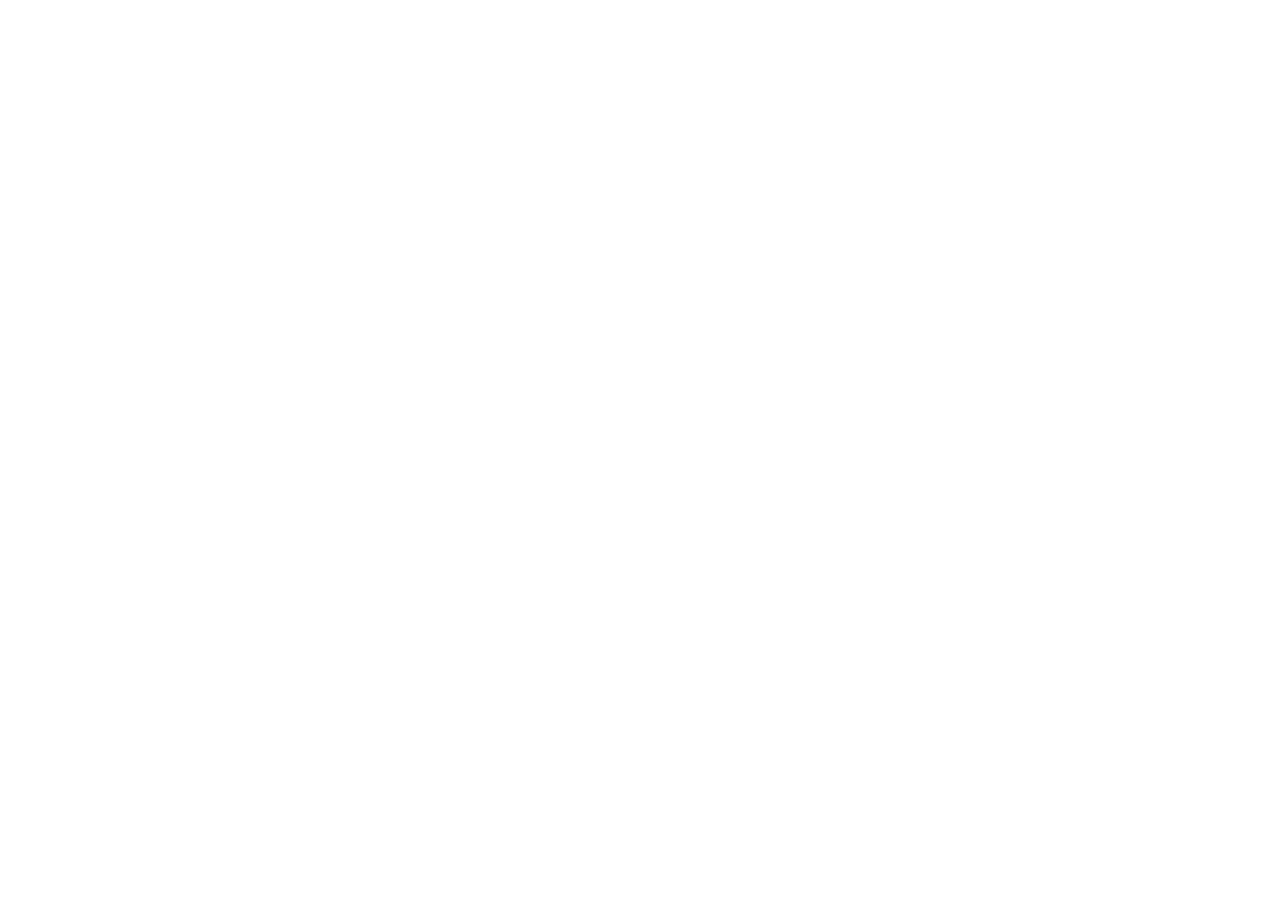
==== middle_test/sub_1.html @ 3ff90efa "." ====
<!DOCTYPE html>
<html lang="kr">
<head>
      <meta charset="UTF-8" />
      <title></title>
      <meta name="author" content="21961069 이다영" />
      <link rel="stylesheet" type="text/css" href="css2/style.css" />
</head>
<body>
</body>
</html>
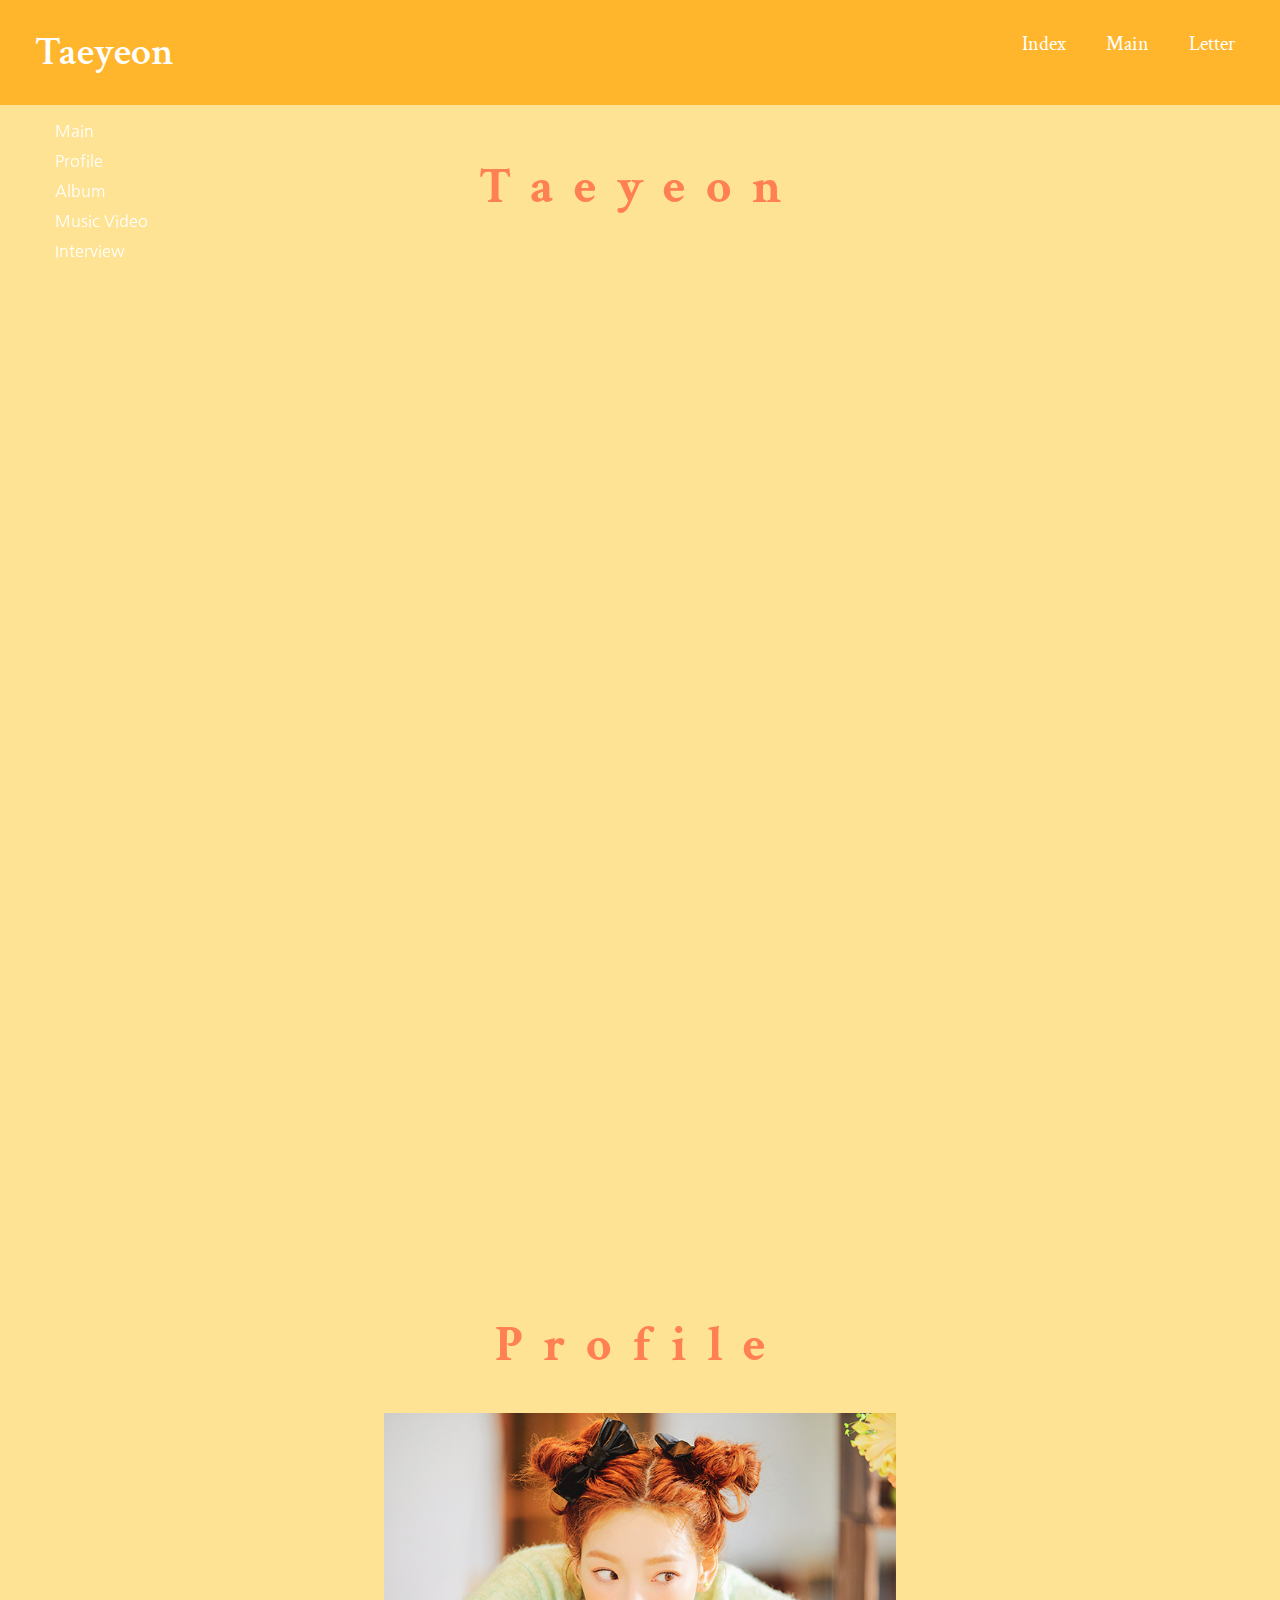
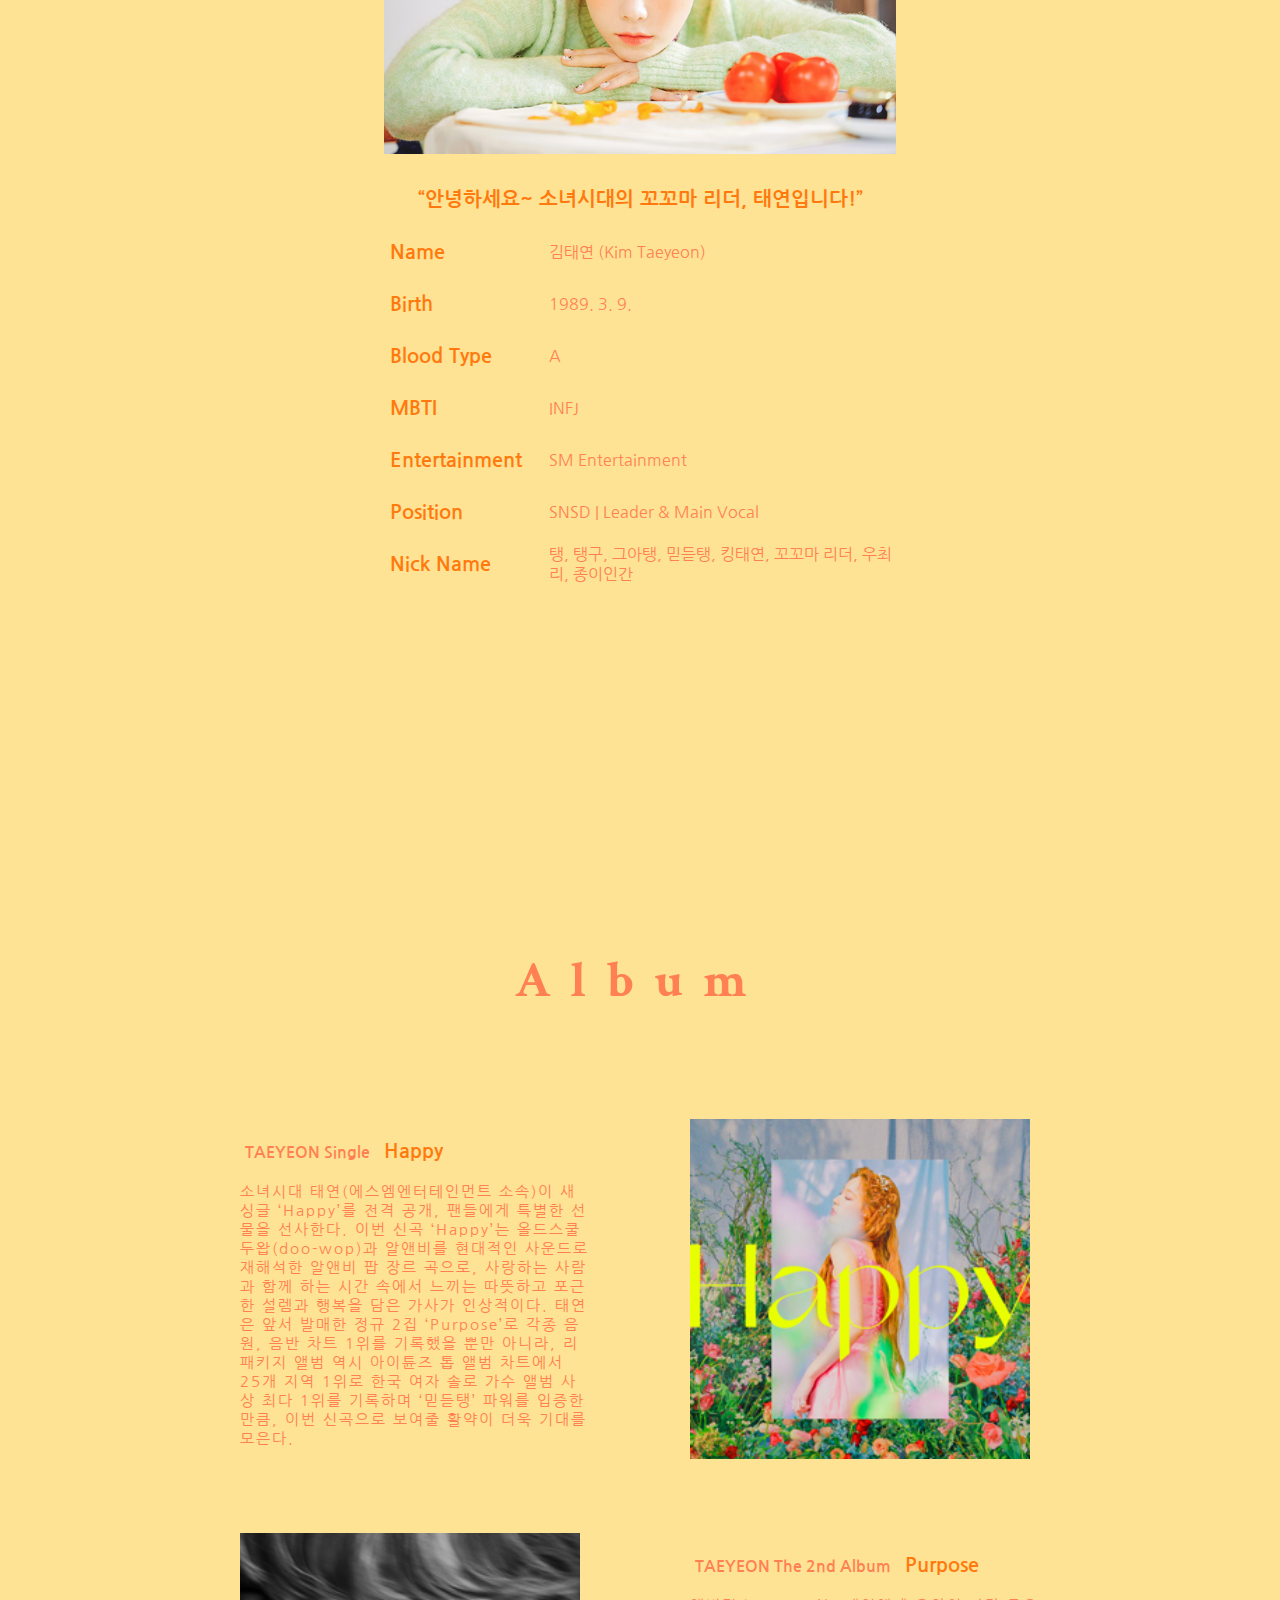
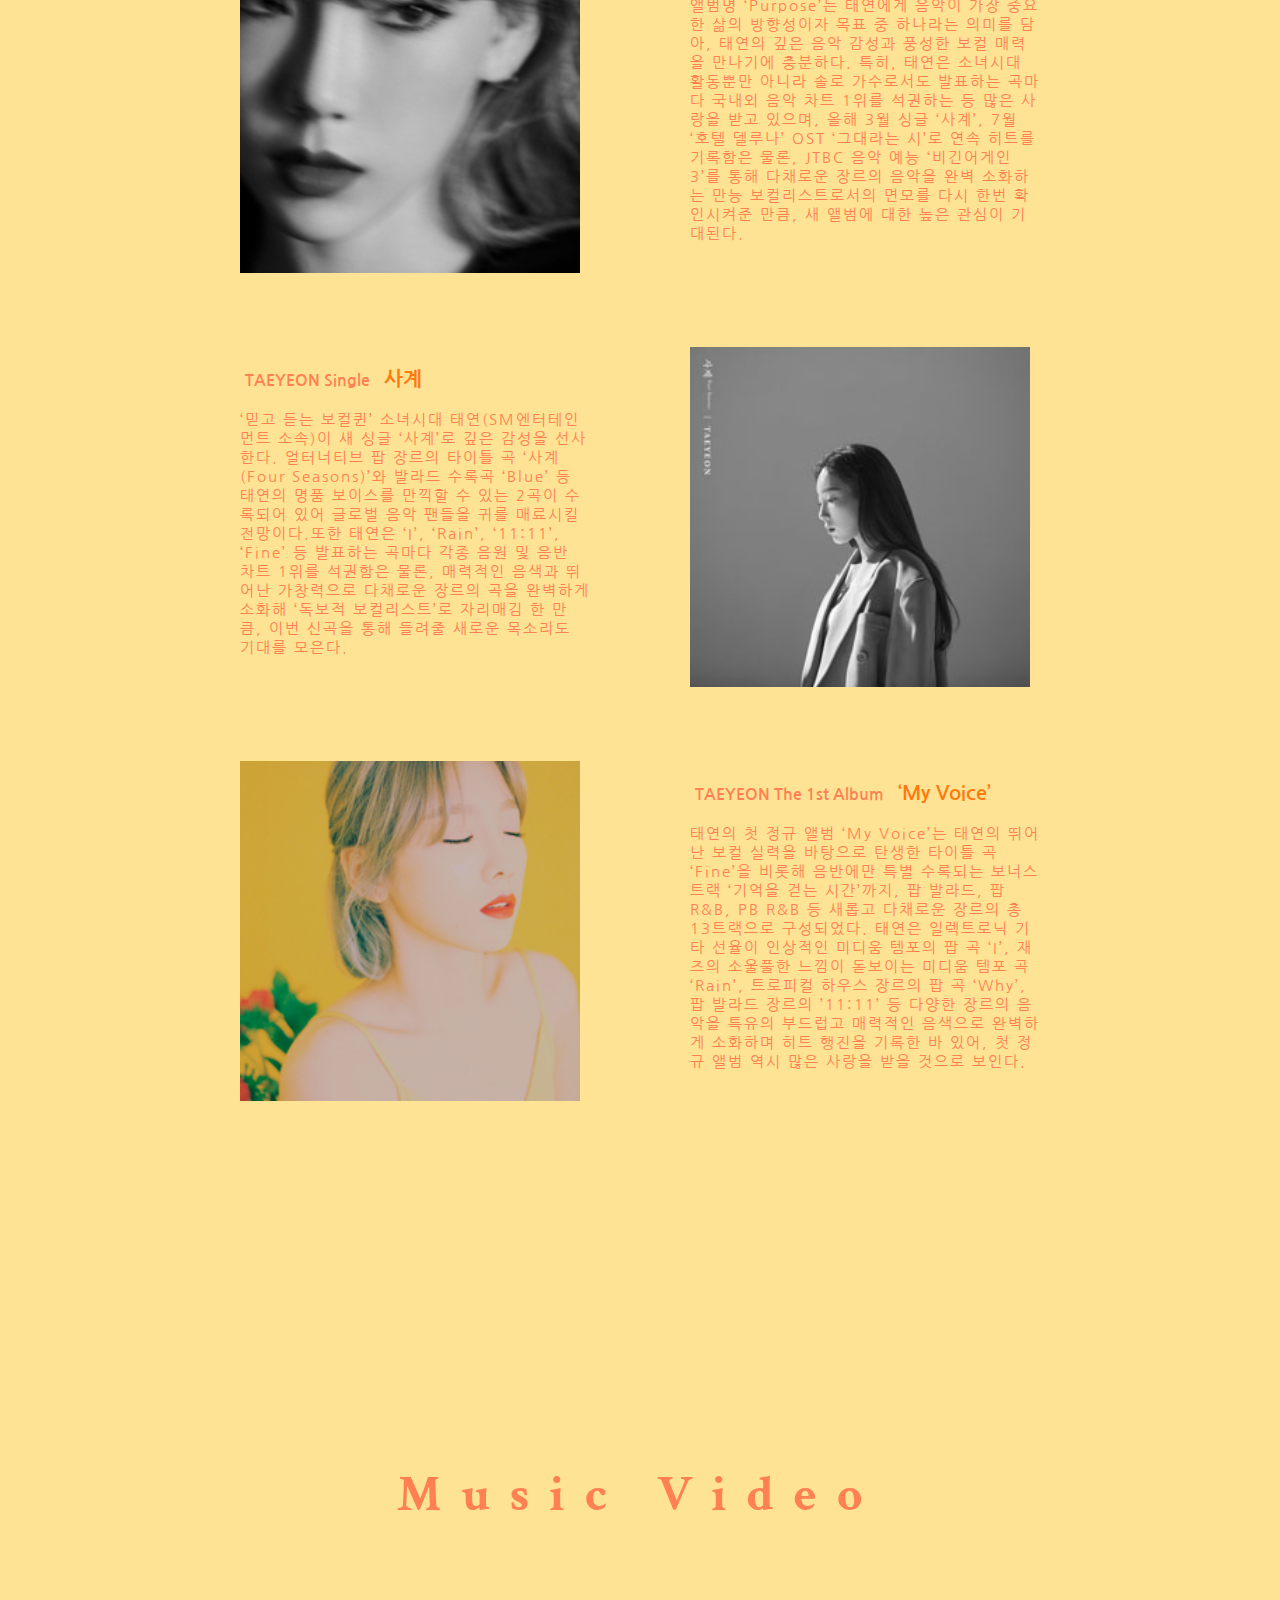
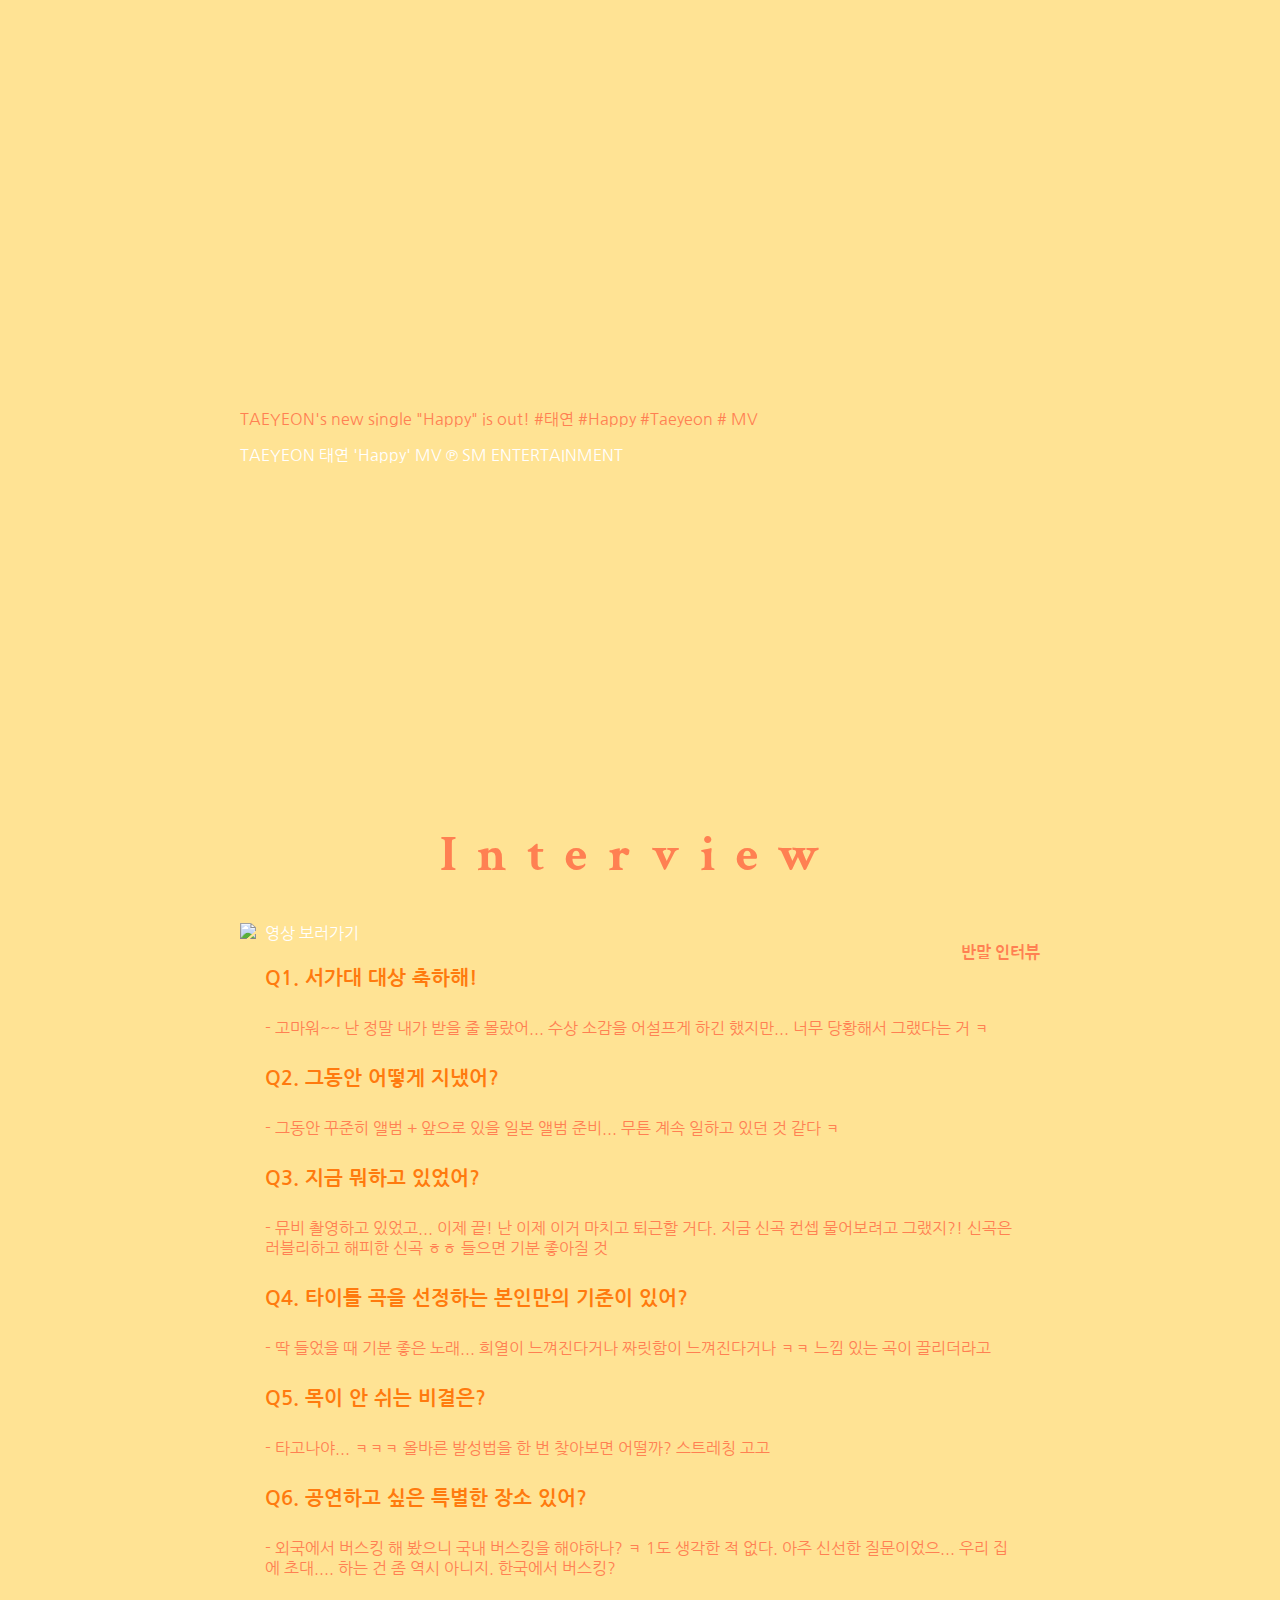
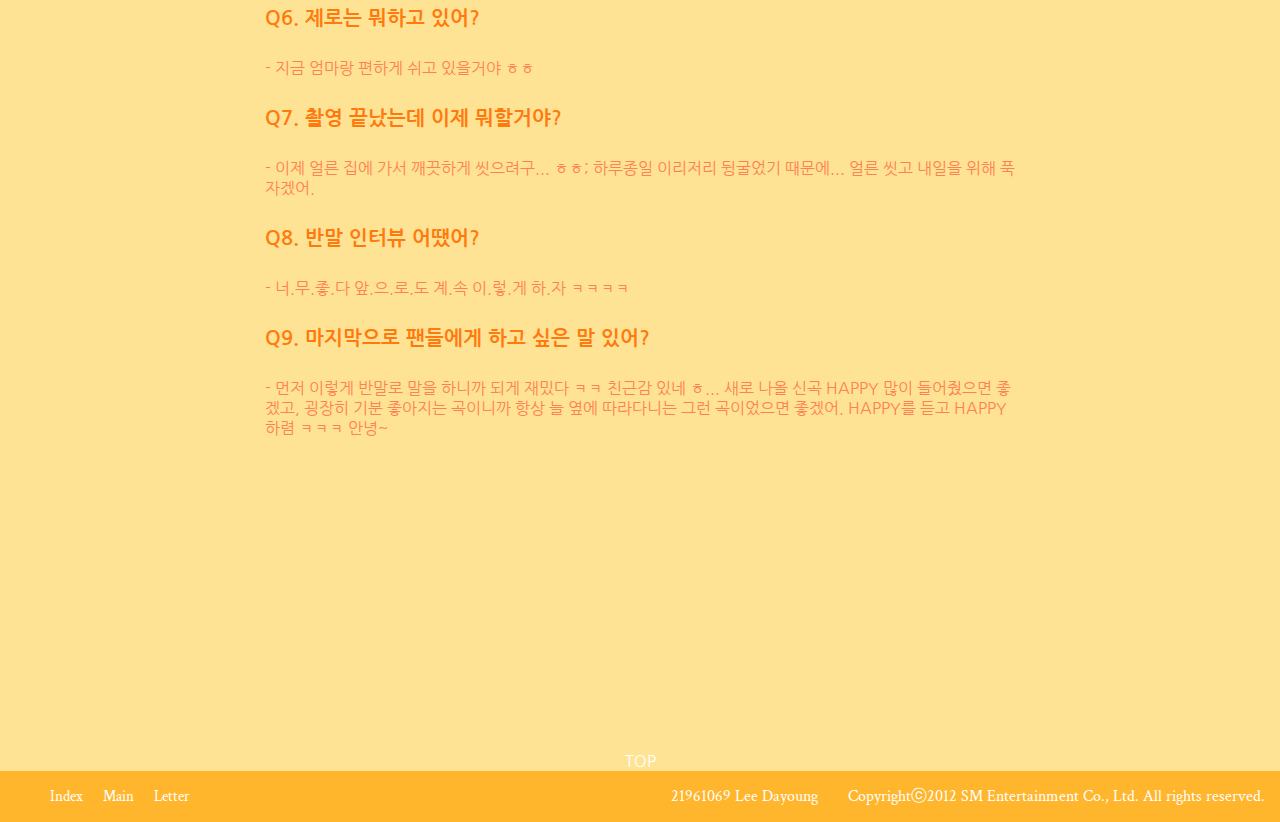
==== commit 56adc3ac: "0521" ====
--- a/middle_test/sub_1.html
+++ b/middle_test/sub_1.html
@@ -2,10 +2,193 @@
 <html lang="kr">
 <head>
       <meta charset="UTF-8" />
-      <title></title>
+      <title>Taeyeon Website - Main</title>
       <meta name="author" content="21961069 이다영" />
-      <link rel="stylesheet" type="text/css" href="css2/style.css" />
+      <link rel="stylesheet" type="text/css" href="css/style2.css" />
 </head>
 <body>
+      <div id="wrap">
+            <header id="header">
+                  <h1 class="float_left">
+                        <span class="title1">Taeyeon</span>
+                  </h1>
+                  <nav class="float_right">
+                        <ul>
+                              <li><a href="index.html">Index</a></li>
+                              <li><a href="sub_1.html">Main</a></li>
+                              <li><a href="sub_2.html">Letter</a></li>
+                              <div class="clear"></div>
+                        </ul>
+                  </nav>
+                  <div class="clear"></div>
+            </header>
+            <div id="main">
+                  <nav class="scrollbar">
+                        <ul>
+                              <li><a href="#header">Main</a></li>
+                              <li><a href="#Profile">Profile</a></li>
+                              <li><a href="#Album">Album</a></li>
+                              <li><a href="#Music_Video">Music Video</a></li>
+                              <li><a href="#Interview">Interview</a></li>
+                        </ul>
+                  </nav>
+                  <h2 class="title3">Taeyeon</h2>
+                  <video id="vid" playsinline autoplay loop muted>
+                        <source src="img/video.mp4" type="video/mp4"/>
+                  </video>
+                  <hr/>
+                  <div id="Profile">
+                        <h3 class="title3">Profile</h3>
+                        <img src="img/o_1e2n6mp6qv0t10np6n490g7kik.jpg"/>
+                        <div class="text1">
+                              <br />
+                              <div class="text3">
+                                    <span class="boldtext">“안녕하세요~ 소녀시대의 꼬꼬마 리더, 태연입니다!”</span>
+                              </div>
+                              <table>
+                                    <tbody>
+                                          <tr>
+                                                <td><span class="boldtext">Name</span></td>
+                                                <td>김태연 (Kim Taeyeon)</td>
+                                          </tr>
+                                          <tr>
+                                                <td><span class="boldtext">Birth</span></td>
+                                                <td>1989. 3. 9.</td>
+                                          </tr>
+                                          <tr>
+                                                <td><span class="boldtext">Blood Type</span></td>
+                                                <td>A</td>
+                                          </tr>
+                                          <tr>
+                                                <td><span class="boldtext">MBTI</span></td>
+                                                <td>INFJ</td>
+                                          </tr>
+                                          <tr>
+                                                <td><span class="boldtext">Entertainment</span></td>
+                                                <td>SM Entertainment</td>
+                                          </tr>
+                                          <tr>
+                                                <td><span class="boldtext">Position</span></td>
+                                                <td>SNSD | Leader & Main Vocal</td>
+                                          </tr>
+                                          <tr>
+                                                <td><span class="boldtext">Nick Name</span></td>
+                                                <td>탱, 탱구, 그아탱, 믿듣탱, 킹태연, 꼬꼬마 리더, 우최리, 종이인간</td>
+                                          </tr>
+                                    </tbody>
+                                </table>
+                        </div>
+                  </div>
+
+                  <hr />
+
+                  <div id="Album">
+                        <h3 class="title3">Album</h3>
+                        <div class="album">
+                              <a href="http://taeyeon.smtown.com/Discography" target="_blank">
+                                    <img class="img_right" src="img/11523.jpg"/>
+                              </a>
+                              <div class="float_left">
+                                    <h4><span>TAEYEON Single </span><span class="boldtext">Happy</span></h4>
+                                    <p class="text2">
+                                          소녀시대 태연(에스엠엔터테인먼트 소속)이 새 싱글 ‘Happy’를 전격 공개, 팬들에게 특별한 선물을 선사한다. 이번 신곡 ‘Happy’는 올드스쿨 두왑(doo-wop)과 알앤비를 현대적인 사운드로 재해석한 알앤비 팝 장르 곡으로, 사랑하는 사람과 함께 하는 시간 속에서 느끼는 따뜻하고 포근한 설렘과 행복을 담은 가사가 인상적이다. 태연은 앞서 발매한 정규 2집 ‘Purpose’로 각종 음원, 음반 차트 1위를 기록했을 뿐만 아니라, 리패키지 앨범 역시 아이튠즈 톱 앨범 차트에서 25개 지역 1위로 한국 여자 솔로 가수 앨범 사상 최다 1위를 기록하며 ‘믿듣탱’ 파워를 입증한 만큼, 이번 신곡으로 보여줄 활약이 더욱 기대를 모은다.
+                                    </p>
+                              </div>
+                        </div>
+                        <div class="album">
+                              <a href="http://taeyeon.smtown.com/Discography" target="_blank">
+                                    <img class="img_left" src="img/11497.jpg"/>
+                              </a>
+                              <div class="float_right">
+                                    <h4><span>TAEYEON The 2nd Album </span><span class="boldtext">Purpose</span></h4>
+                                    <p class="text2">
+                                          앨범명 ‘Purpose’는 태연에게 음악이 가장 중요한 삶의 방향성이자 목표 중 하나라는 의미를 담아, 태연의 깊은 음악 감성과 풍성한 보컬 매력을 만나기에 충분하다. 특히, 태연은 소녀시대 활동뿐만 아니라 솔로 가수로서도 발표하는 곡마다 국내외 음악 차트 1위를 석권하는 등 많은 사랑을 받고 있으며, 올해 3월 싱글 ‘사계’, 7월 ‘호텔 델루나’ OST ‘그대라는 시’로 연속 히트를 기록함은 물론, JTBC 음악 예능 ‘비긴어게인3’를 통해 다채로운 장르의 음악을 완벽 소화하는 만능 보컬리스트로서의 면모를 다시 한번 확인시켜준 만큼, 새 앨범에 대한 높은 관심이 기대된다.
+                                    </p>
+                              </div>
+                        </div>
+                        <div class="album">
+                              <a href="http://taeyeon.smtown.com/Discography" target="_blank">
+                                    <img class="img_right" src="img/11465.jpg"/>
+                              </a>
+                              <div class="float_left">
+                                    <h4><span>TAEYEON Single </span><span class="boldtext">사계</span></h4>
+                                    <p class="text2">
+                                          ‘믿고 듣는 보컬퀸’ 소녀시대 태연(SM엔터테인먼트 소속)이 새 싱글 ‘사계’로 깊은 감성을 선사한다. 얼터너티브 팝 장르의 타이틀 곡 ‘사계 (Four Seasons)’와 발라드 수록곡 ‘Blue’ 등 태연의 명품 보이스를 만끽할 수 있는 2곡이 수록되어 있어 글로벌 음악 팬들을 귀를 매료시킬 전망이다.또한 태연은 ‘I’, ‘Rain’, ‘11:11’, ‘Fine’ 등 발표하는 곡마다 각종 음원 및 음반 차트 1위를 석권함은 물론, 매력적인 음색과 뛰어난 가창력으로 다채로운 장르의 곡을 완벽하게 소화해 ‘독보적 보컬리스트’로 자리매김 한 만큼, 이번 신곡을 통해 들려줄 새로운 목소리도 기대를 모은다.
+                                    </p>
+                              </div>
+                        </div>
+                        <div class="album">
+                              <a href="http://taeyeon.smtown.com/Discography" target="_blank">
+                                    <img class="img_left" src="img/11322.jpg"/>
+                              </a>
+                              <div class="float_right">
+                                    <h4><span>TAEYEON The 1st Album </span><span class="boldtext">‘My Voice’</span></h4>
+                                    <p class="text2">
+                                          태연의 첫 정규 앨범 ‘My Voice’는 태연의 뛰어난 보컬 실력을 바탕으로 탄생한 타이틀 곡 ‘Fine’을 비롯해 음반에만 특별 수록되는 보너스 트랙 ‘기억을 걷는 시간’까지, 팝 발라드, 팝 R&B, PB R&B 등 새롭고 다채로운 장르의 총 13트랙으로 구성되었다. 태연은 일렉트로닉 기타 선율이 인상적인 미디움 템포의 팝 곡 ‘I’, 재즈의 소울풀한 느낌이 돋보이는 미디움 템포 곡 ‘Rain’, 트로피컬 하우스 장르의 팝 곡 ‘Why’, 팝 발라드 장르의 ’11:11’ 등 다양한 장르의 음악을 특유의 부드럽고 매력적인 음색으로 완벽하게 소화하며 히트 행진을 기록한 바 있어, 첫 정규 앨범 역시 많은 사랑을 받을 것으로 보인다.
+                                    </p>
+                              </div>
+                        </div>
+                  </div>
+                  
+                  <hr/>
+
+                  <div id="Music_Video">
+                        <h3 class="title3">Music Video</h3>
+                        <iframe src="https://www.youtube-nocookie.com/embed/Raj-AuQgCTg" frameborder="0" allow="accelerometer; autoplay; encrypted-media; gyroscope; picture-in-picture" allowfullscreen></iframe>
+                        <p>TAEYEON's new single "Happy" is out! #태연 #Happy #Taeyeon # MV</p>
+                        <a href="https://www.youtube.com/watch?v=Raj-AuQgCTg" target="_blank">TAEYEON 태연 'Happy' MV ℗ SM ENTERTAINMENT</a>
+                  </div>
+
+                  <hr />
+                  <div id="Interview">
+                        <h3 class="title3">Interview</h3>
+                        <img src="img/1588598327419.gif"/>
+                        <h4 class="float_right"> 반말 인터뷰 </h4>
+                        <a href="https://youtu.be/LpKrOcynpzM" target="_blank"><span>영상 보러가기</span></a>
+                        <div class="text1">
+                              <p class="boldtext">Q1. 서가대 대상 축하해!</p>
+                              <p>- 고마워~~ 난 정말 내가 받을 줄 몰랐어... 수상 소감을 어설프게 하긴 했지만... 너무 당황해서 그랬다는 거 ㅋ</p>
+                              <p class="boldtext">Q2. 그동안 어떻게 지냈어?</p>
+                              <p>- 그동안 꾸준히 앨범 + 앞으로 있을 일본 앨범 준비... 무튼 계속 일하고 있던 것 같다 ㅋ </p>
+                              <p class="boldtext">Q3. 지금 뭐하고 있었어?</p>
+                              <p>- 뮤비 촬영하고 있었고... 이제 끝! 난 이제 이거 마치고 퇴근할 거다. 지금 신곡 컨셉 물어보려고 그랬지?! 신곡은 러블리하고 해피한 신곡 ㅎㅎ 들으면 기분 좋아질 것 </p>
+                              <p class="boldtext">Q4. 타이틀 곡을 선정하는 본인만의 기준이 있어?</p>
+                              <p>- 딱 들었을 때 기분 좋은 노래... 희열이 느껴진다거나 짜릿함이 느껴진다거나 ㅋㅋ 느낌 있는 곡이 끌리더라고 </p>
+                              <p class="boldtext">Q5. 목이 안 쉬는 비결은?</p>
+                              <p>- 타고나야... ㅋㅋㅋ 올바른 발성법을 한 번 찾아보면 어떨까? 스트레칭 고고</p>
+                              <p class="boldtext">Q6. 공연하고 싶은 특별한 장소 있어?</p>
+                              <p>- 외국에서 버스킹 해 봤으니 국내 버스킹을 해야하나? ㅋ 1도 생각한 적 없다. 아주 신선한 질문이었으... 우리 집에 초대.... 하는 건 좀 역시 아니지. 한국에서 버스킹?</p>
+                              <p class="boldtext">Q6. 제로는 뭐하고 있어?</p>
+                              <p>- 지금 엄마랑 편하게 쉬고 있을거야 ㅎㅎ</p>
+                              <p class="boldtext">Q7. 촬영 끝났는데 이제 뭐할거야? </p>
+                              <p>- 이제 얼른 집에 가서 깨끗하게 씻으려구... ㅎㅎ; 하루종일 이리저리 뒹굴었기 때문에... 얼른 씻고 내일을 위해 푹 자겠어.</p>
+                              <p class="boldtext">Q8. 반말 인터뷰 어땠어?</p>
+                              <p>- 너.무.좋.다 앞.으.로.도 계.속 이.렇.게 하.자 ㅋㅋㅋㅋ</p>
+                              <p class="boldtext">Q9. 마지막으로 팬들에게 하고 싶은 말 있어?</p>
+                              <p>- 먼저 이렇게 반말로 말을 하니까 되게 재밌다 ㅋㅋ 친근감 있네 ㅎ... 새로 나올 신곡 HAPPY 많이 들어줬으면 좋겠고, 굉장히 기분 좋아지는 곡이니까 항상 늘 옆에 따라다니는 그런 곡이었으면 좋겠어. HAPPY를 듣고 HAPPY 하렴 ㅋㅋㅋ 안녕~</p>
+                        </div>
+                        
+                  </div>
+
+                  <hr />
+
+                  <div class="Totop">
+                        <a href="#header"><span> TOP </span></a>
+                  </div>
+                  
+
+                  <div class="clear"></div>
+            </div>
+            <footer>
+                  <ul class="float_left">
+                        <li><a href="index.html">Index</a></li>
+                        <li><a href="sub_1.html">Main</a></li>
+                        <li><a href="sub_2.html">Letter</a></li>
+                        <div class="clear"></div>
+                  </ul>
+                  <div id="copyright">Copyrightⓒ2012 SM Entertainment Co., Ltd. All rights reserved. </div>
+                  <div id="copyright">21961069 Lee Dayoung</div>
+            </footer>
+      </div>
 </body>
 </html>--- a/middle_test/css/style2.css
+++ b/middle_test/css/style2.css
@@ -0,0 +1,3 @@
+@import url("style.css")
+
+
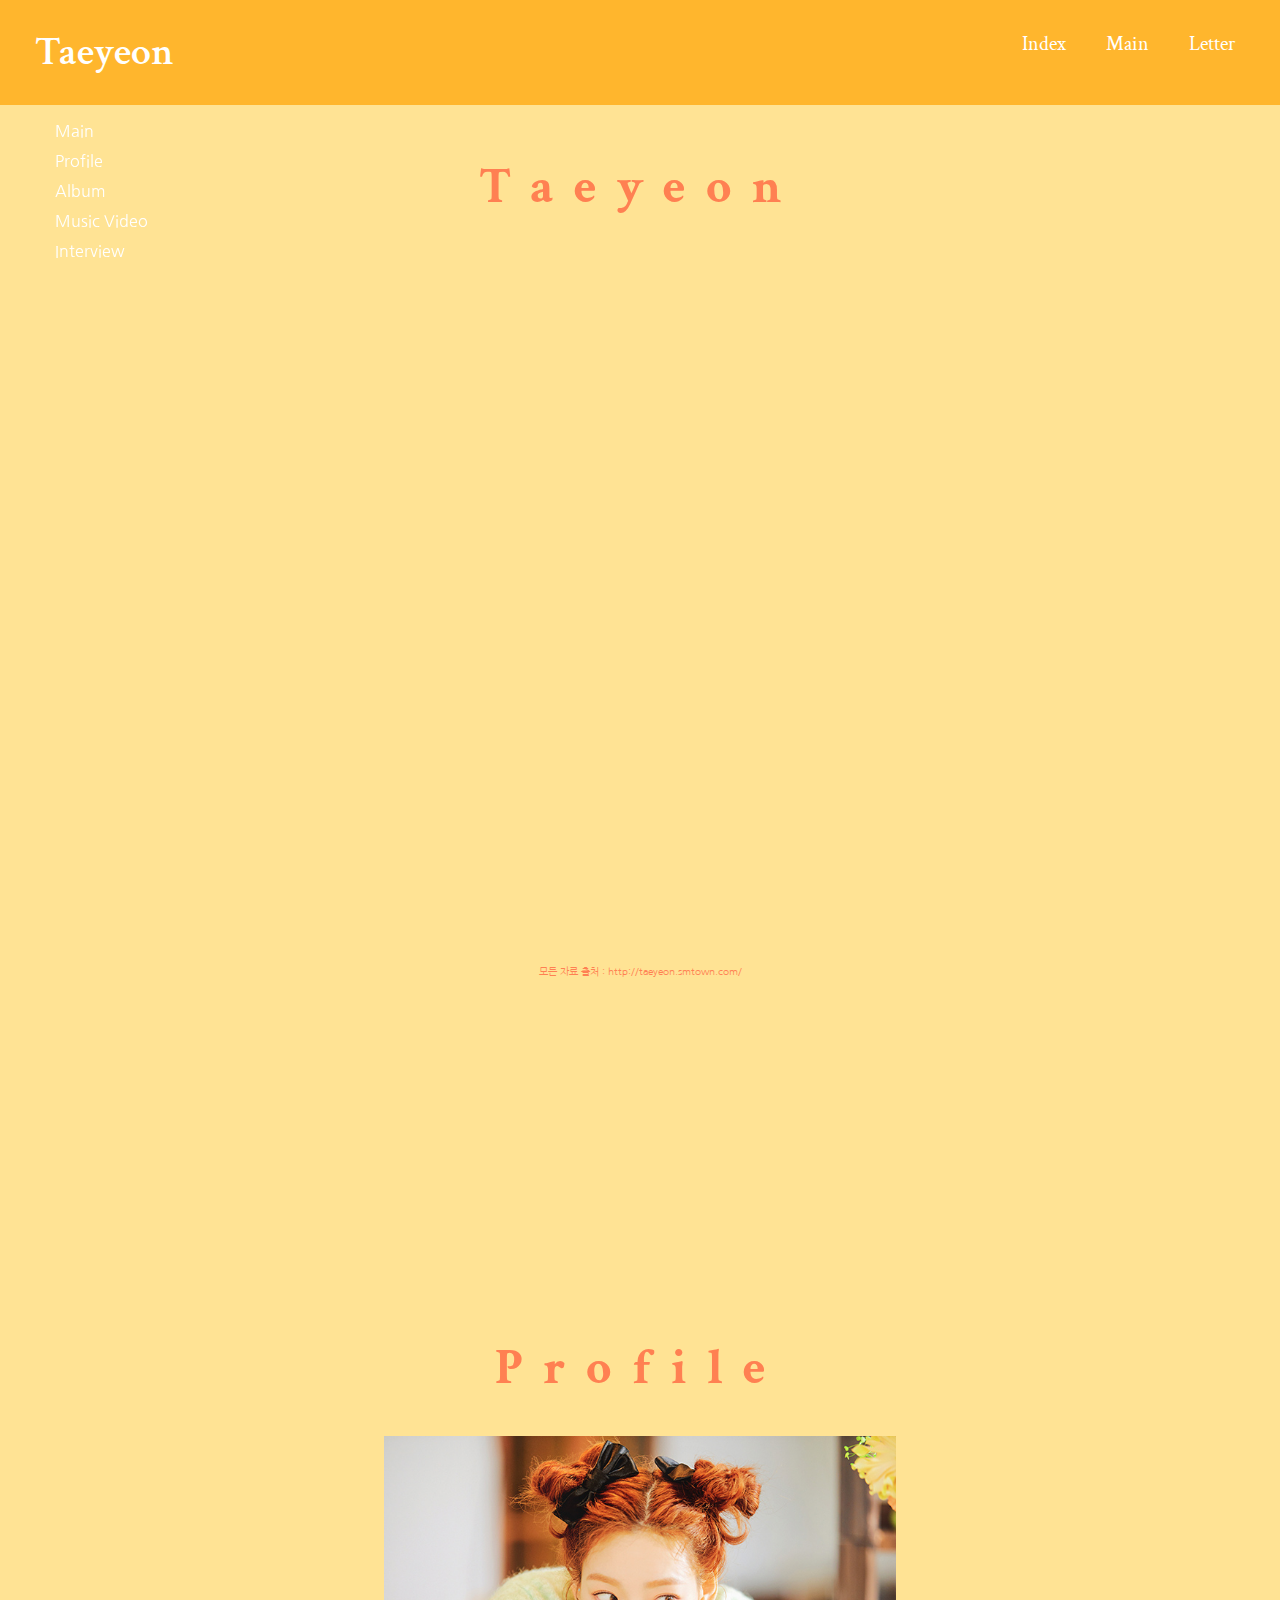
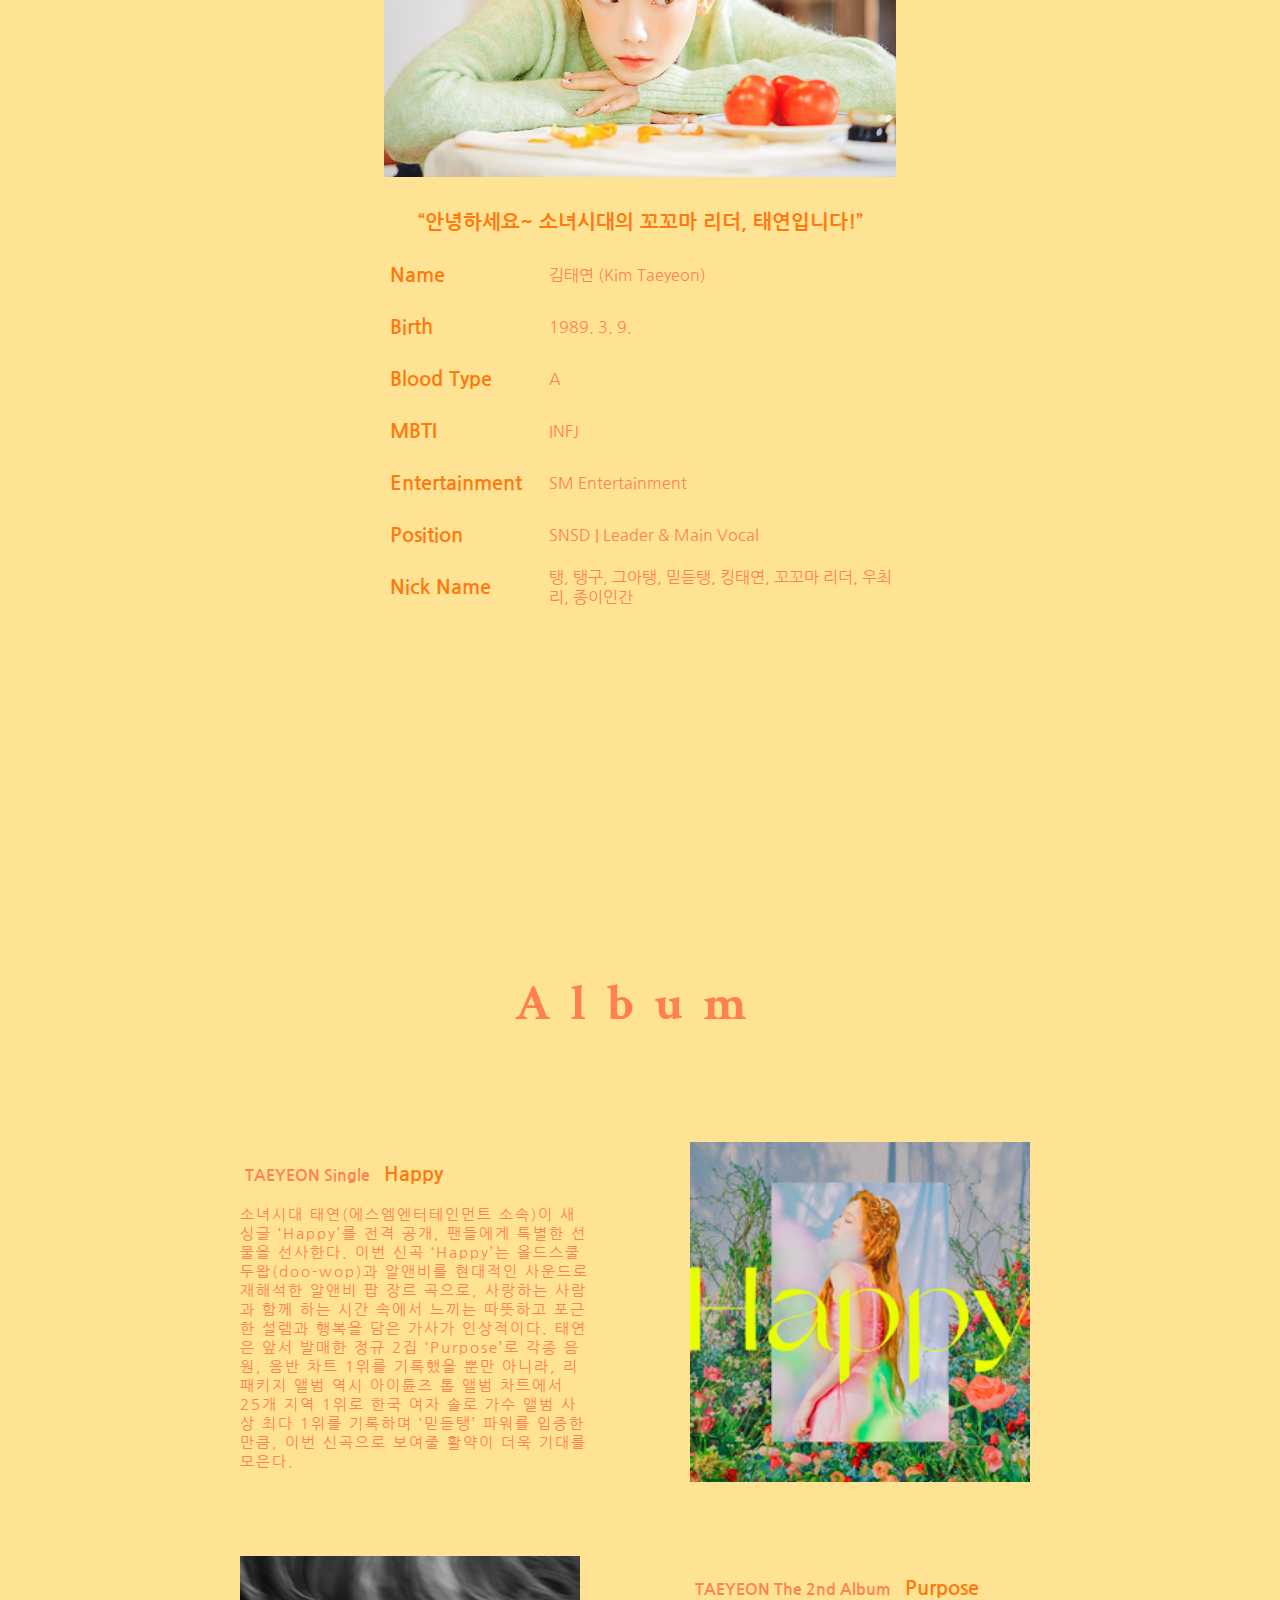
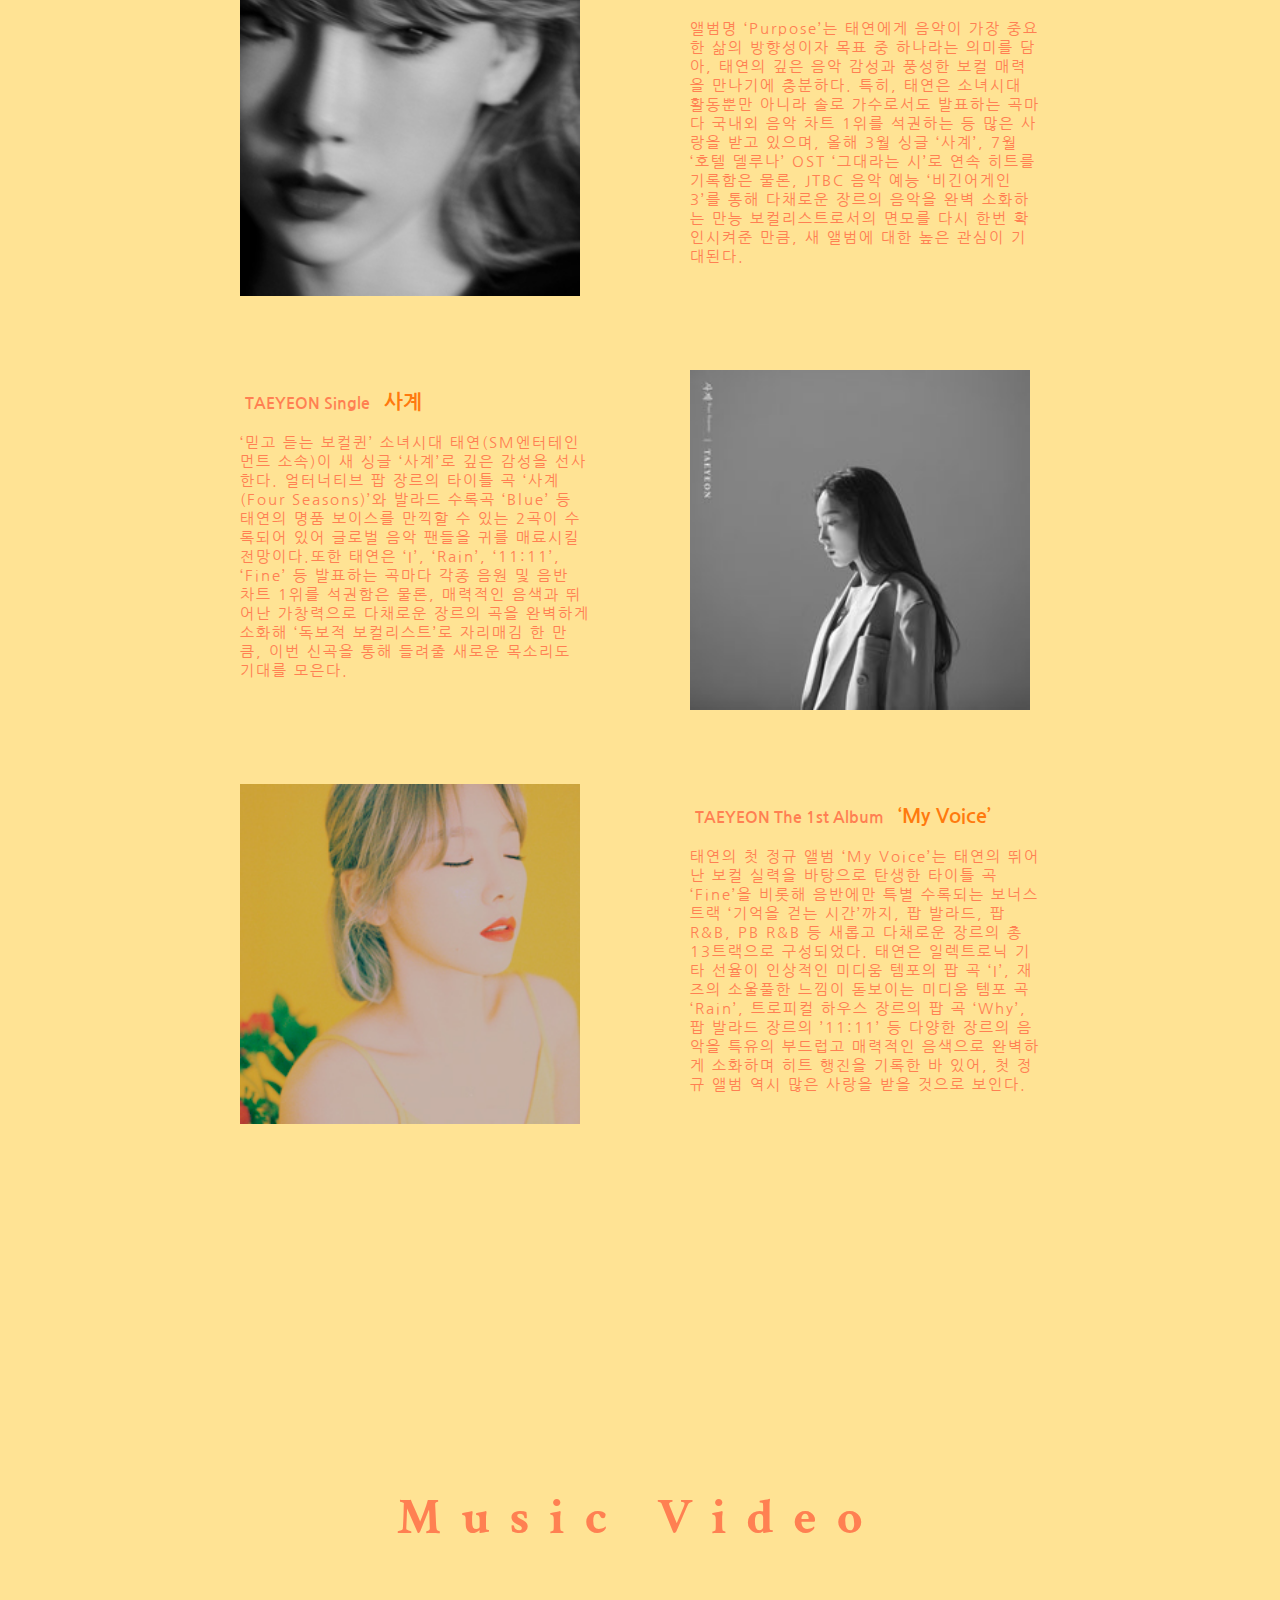
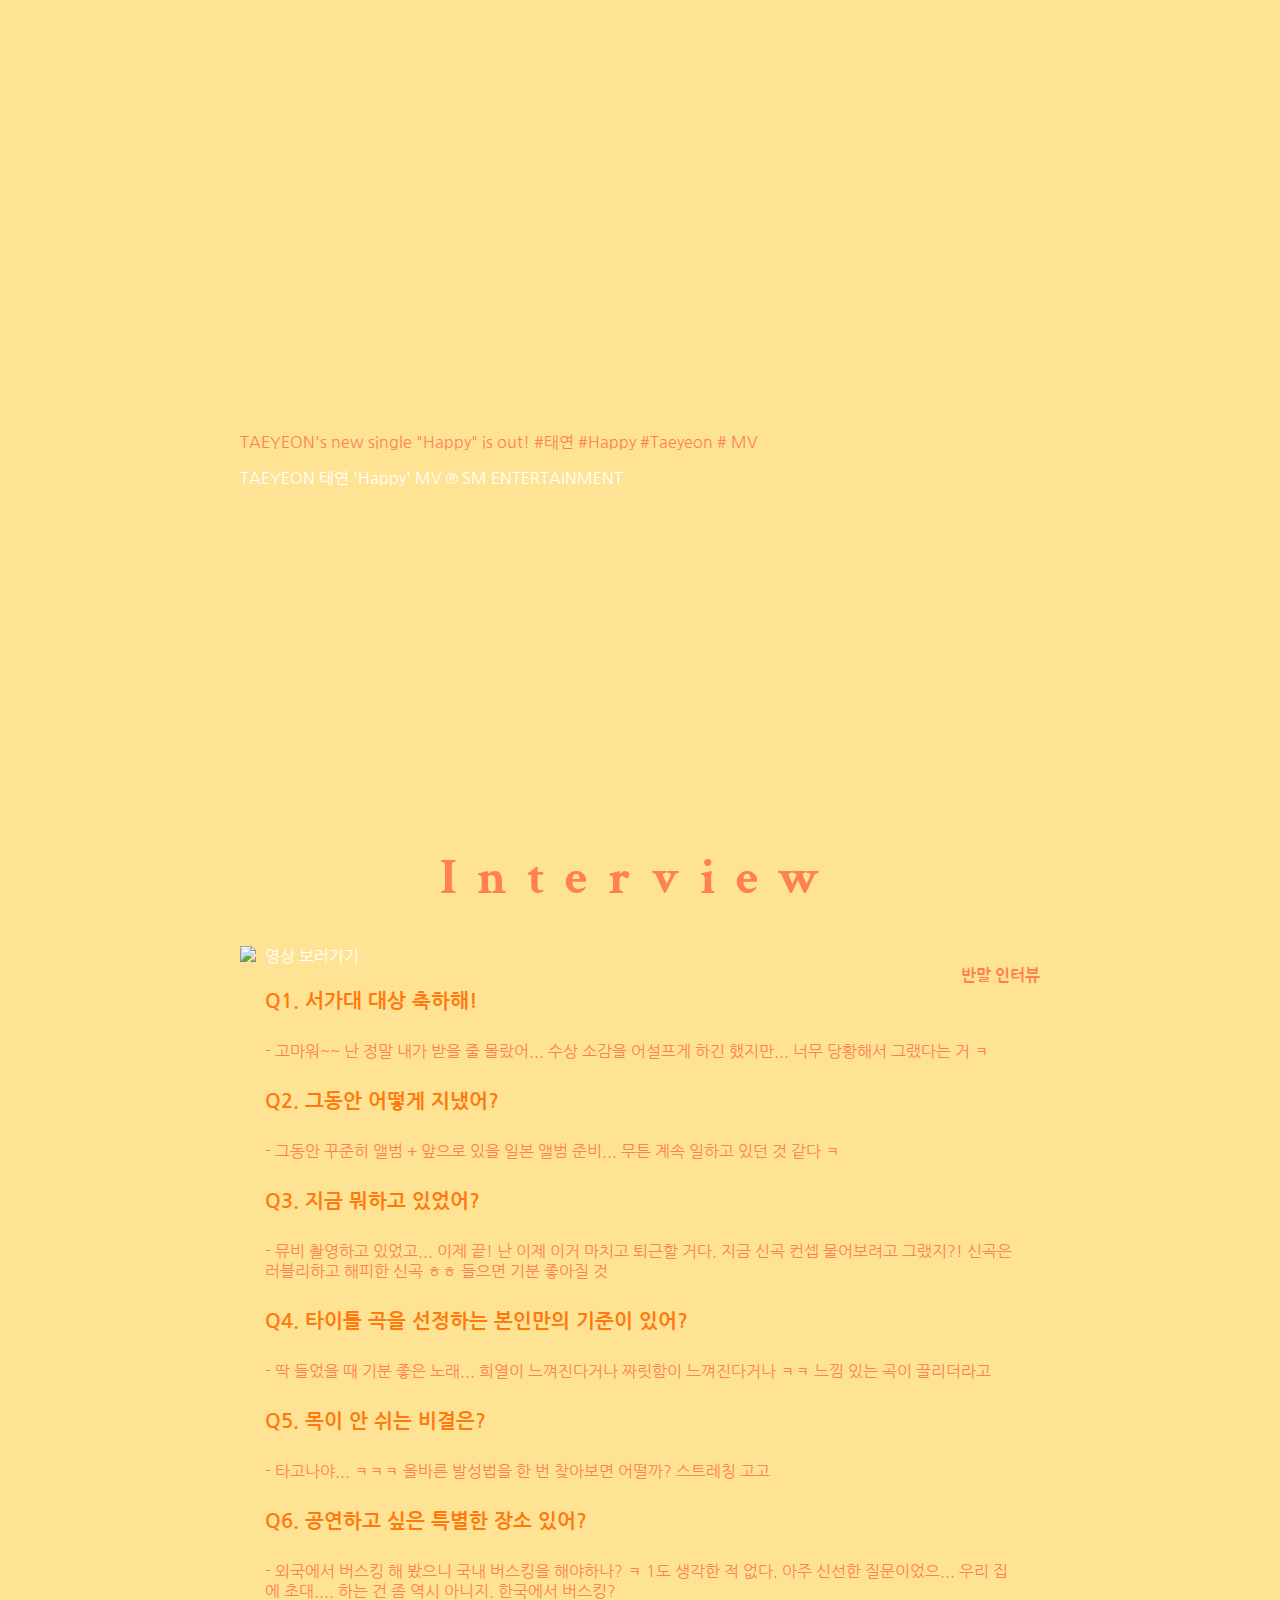
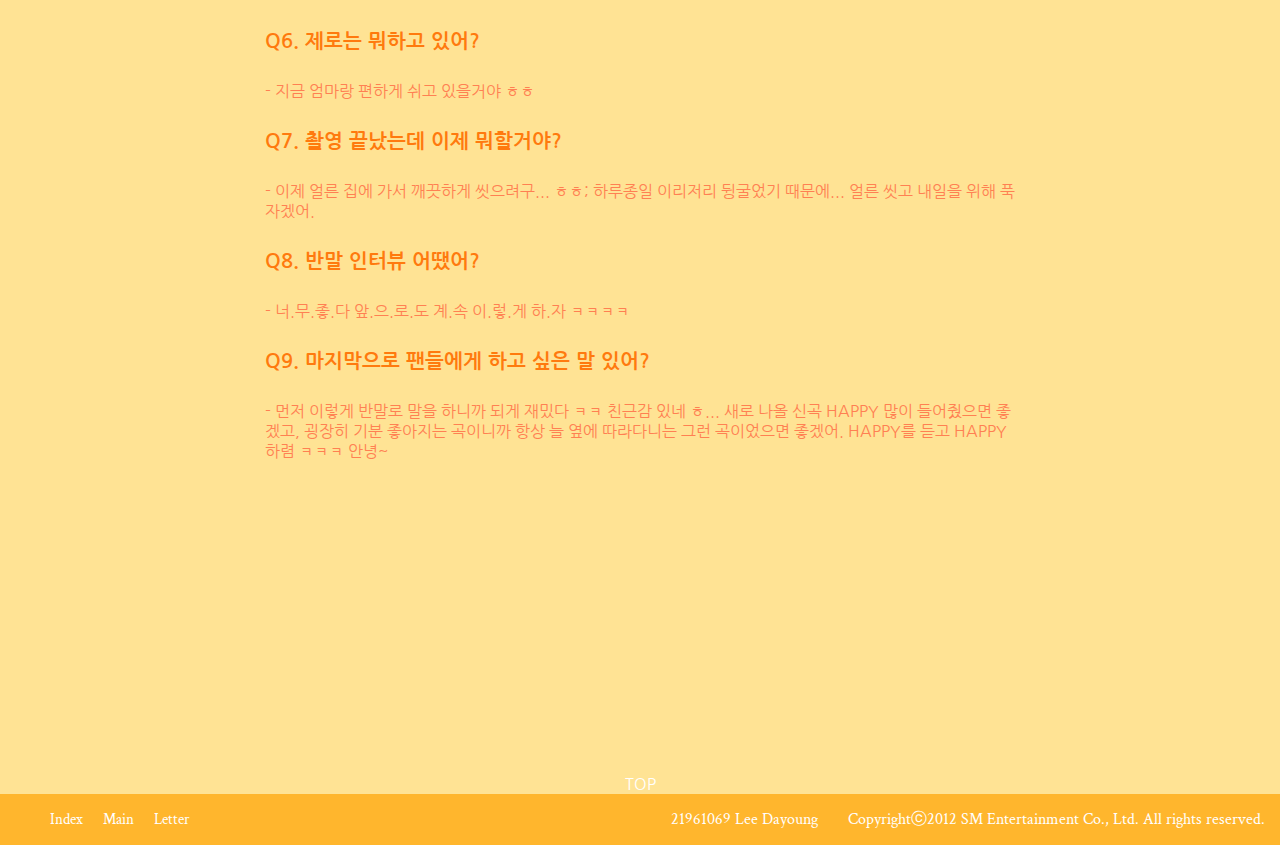
==== commit a3fc4da7: "0521" ====
--- a/middle_test/sub_1.html
+++ b/middle_test/sub_1.html
@@ -36,6 +36,10 @@
                   <video id="vid" playsinline autoplay loop muted>
                         <source src="img/video.mp4" type="video/mp4"/>
                   </video>
+                  <div class="copyright">
+                        <p>모든 자료 출처 : http://taeyeon.smtown.com/</p>
+                  </div>
+                  
                   <hr/>
                   <div id="Profile">
                         <h3 class="title3">Profile</h3>
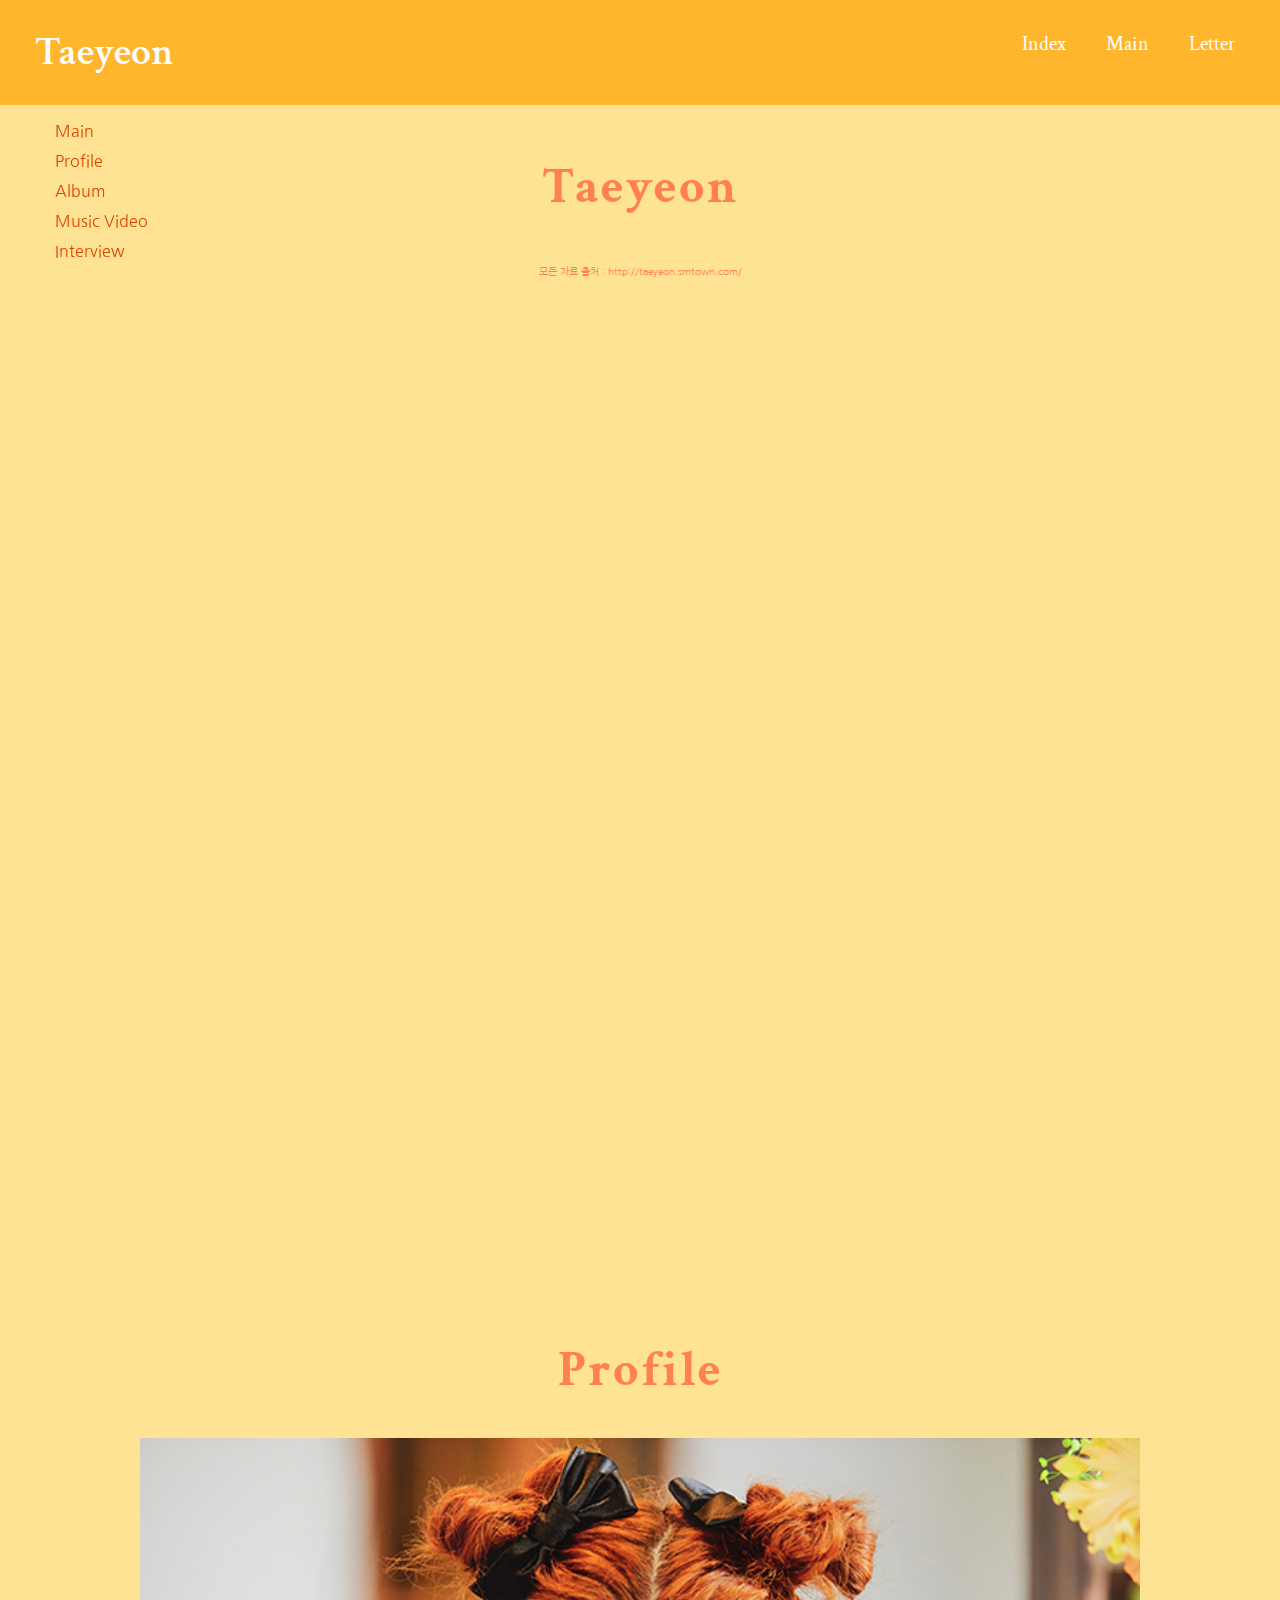
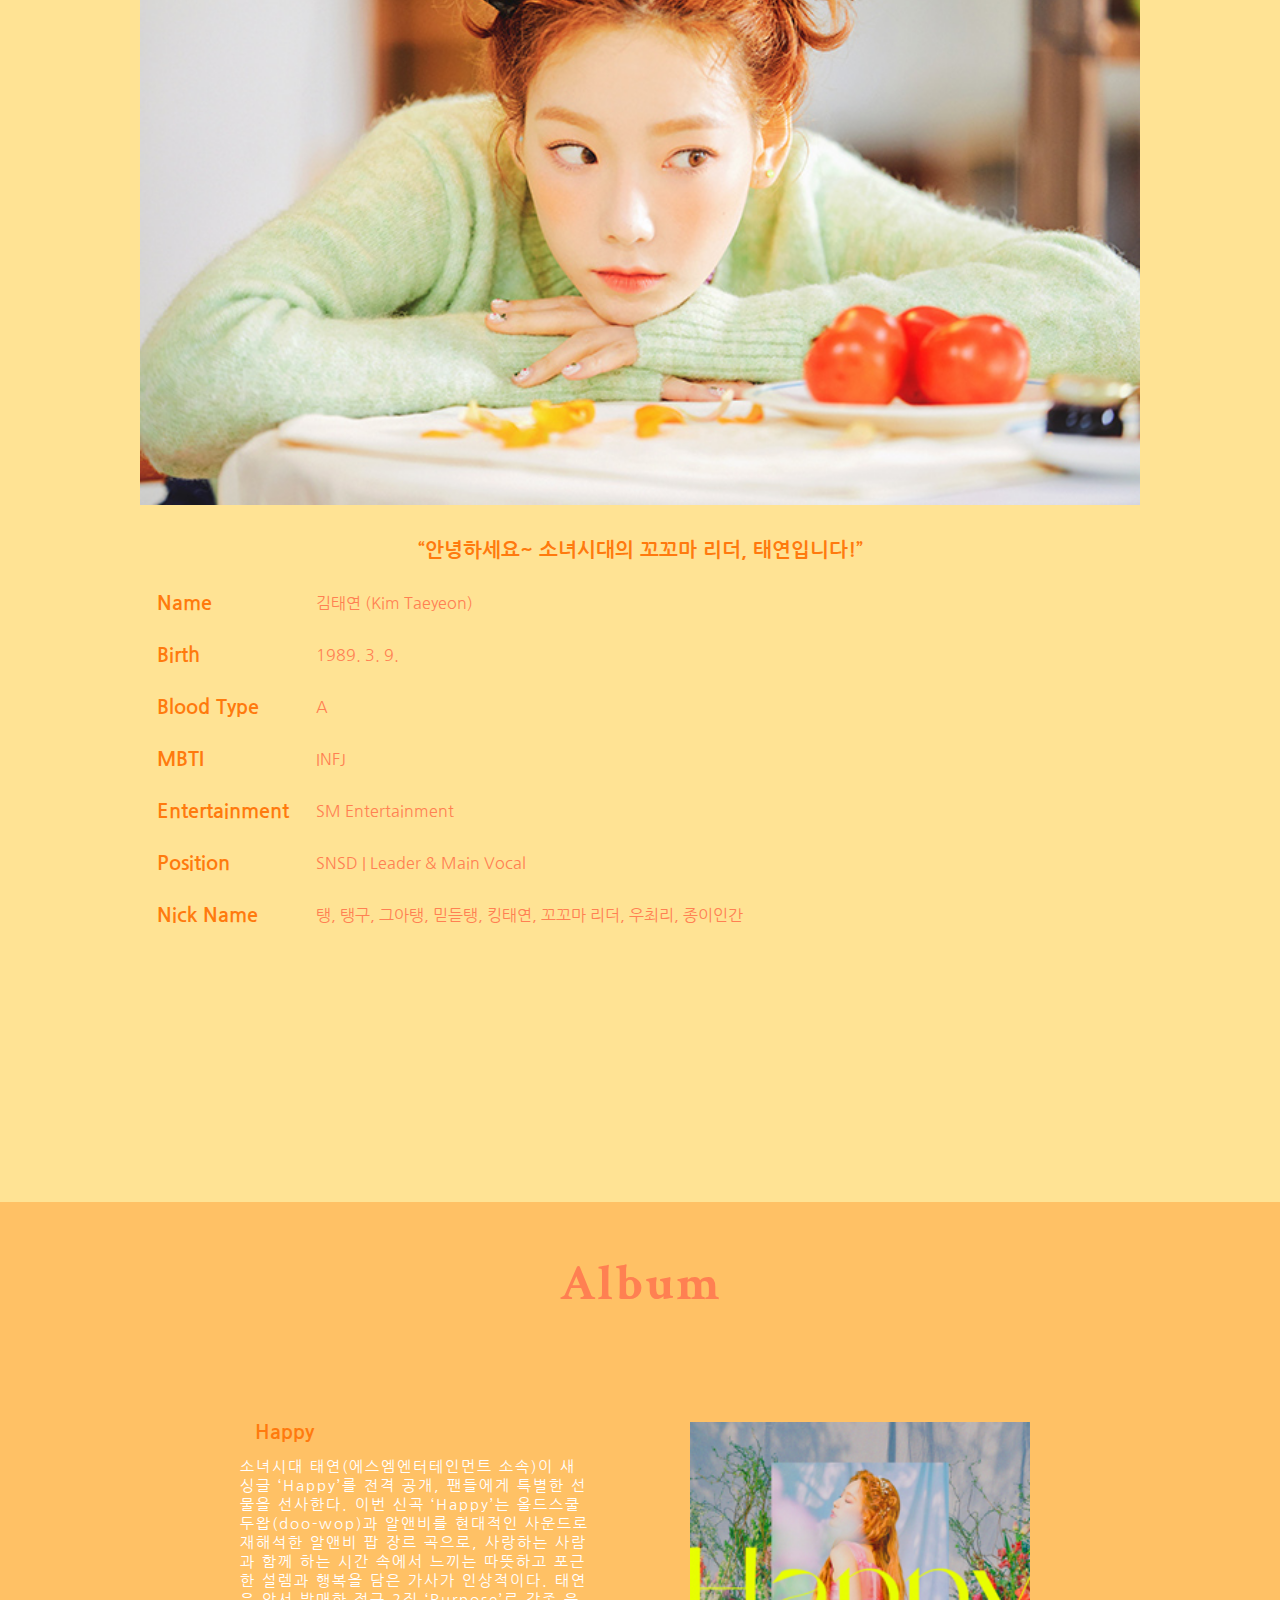
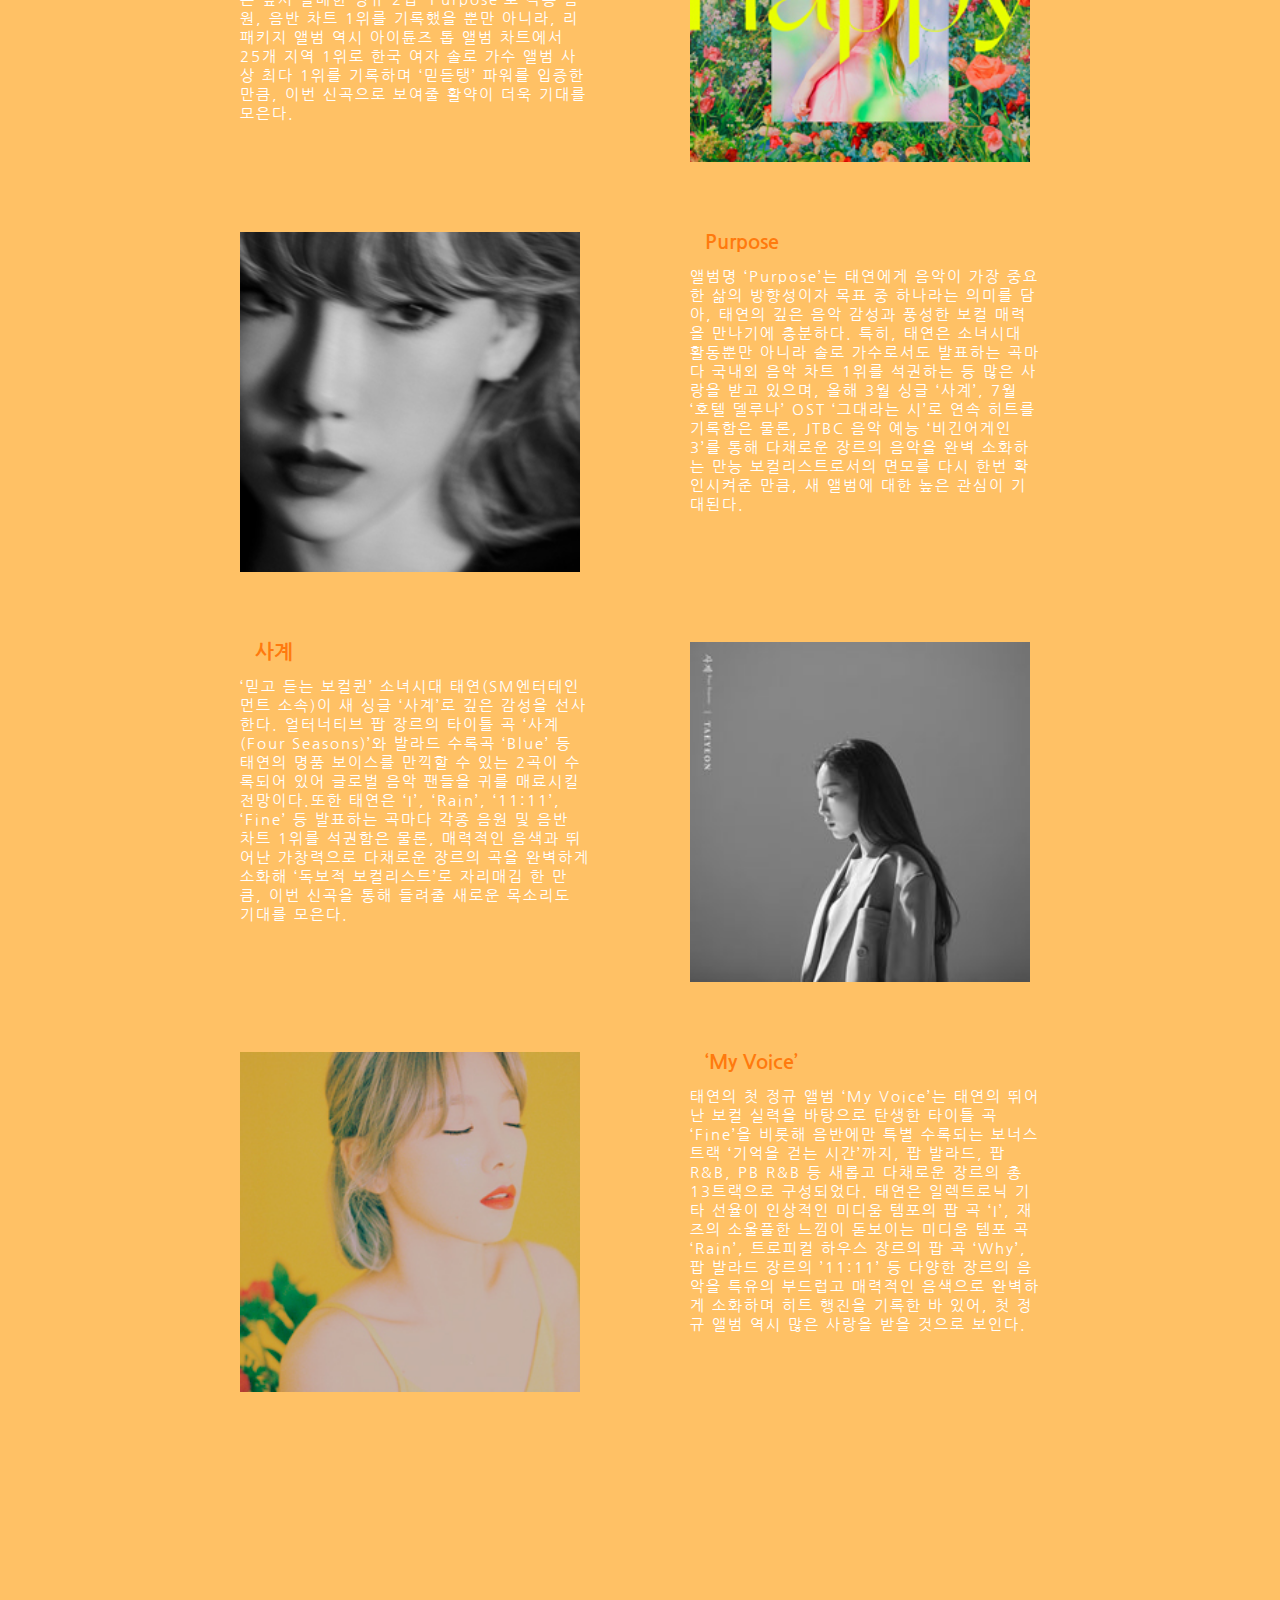
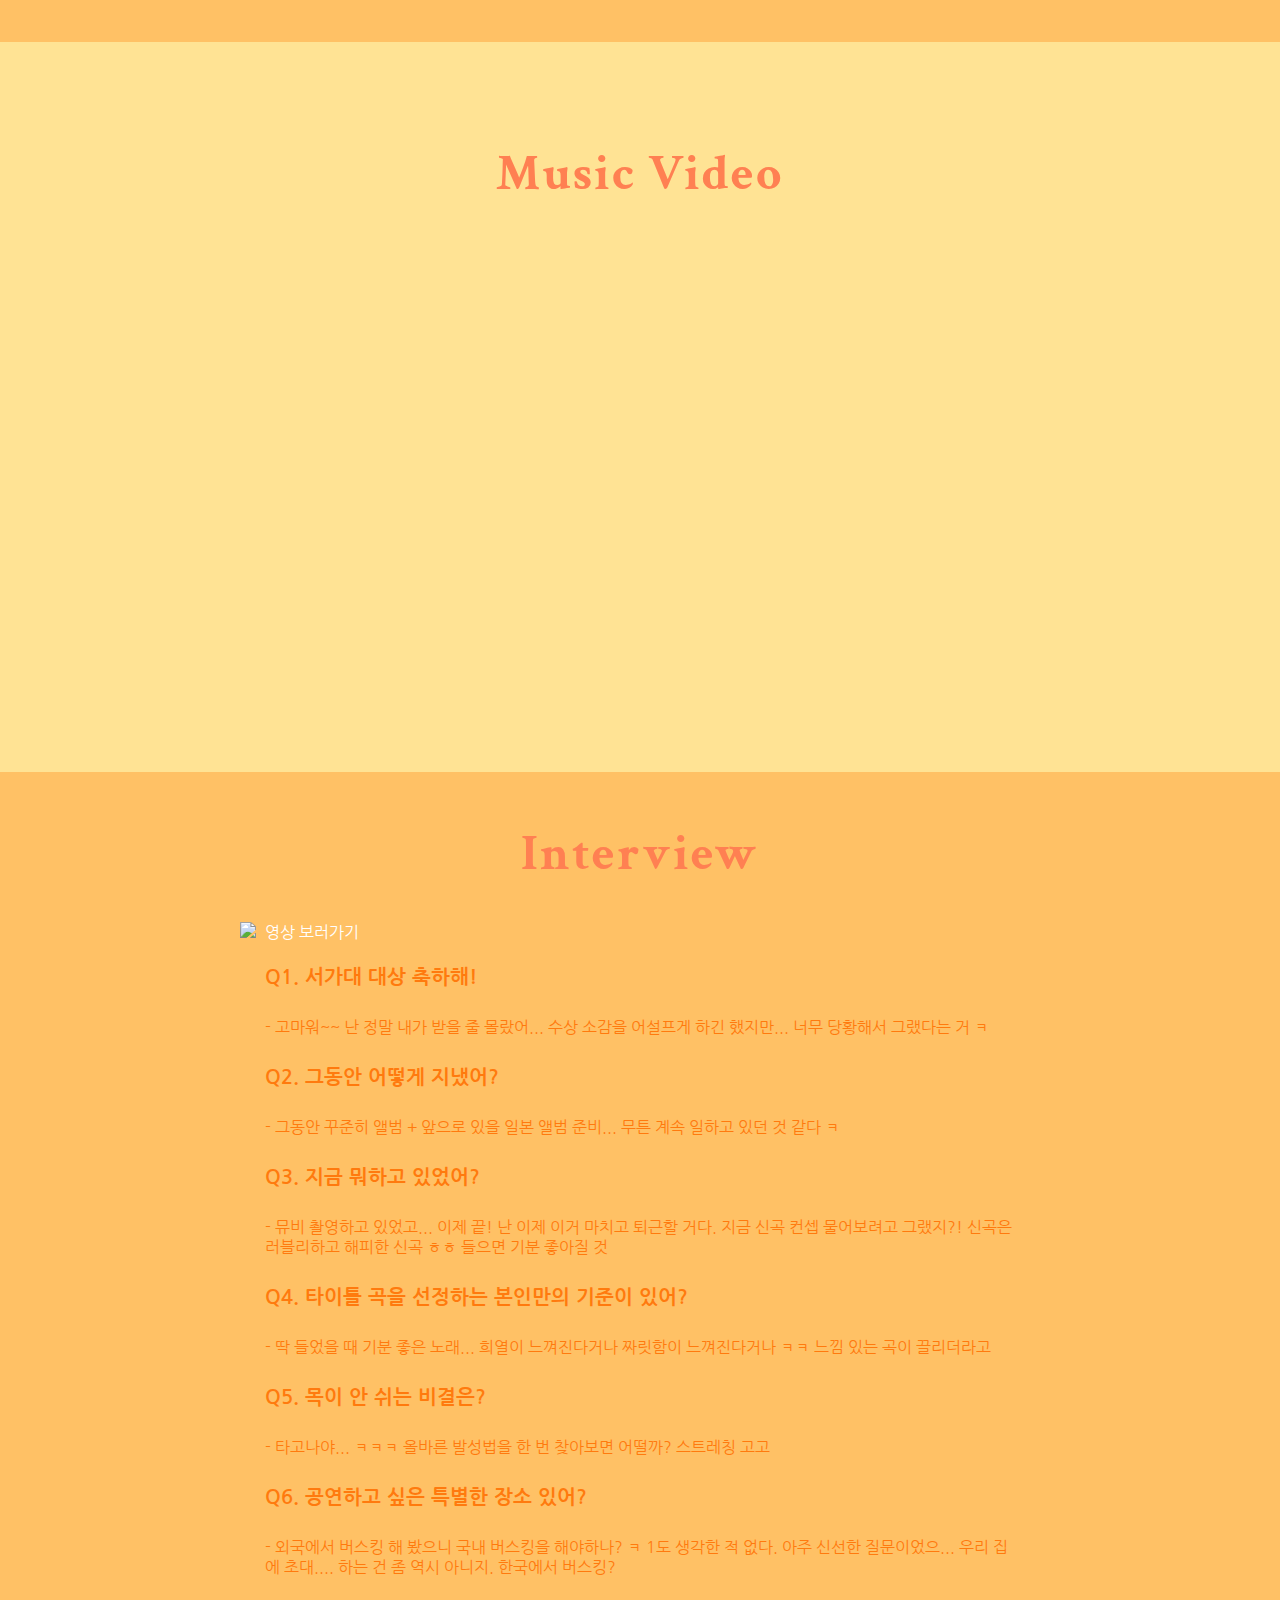
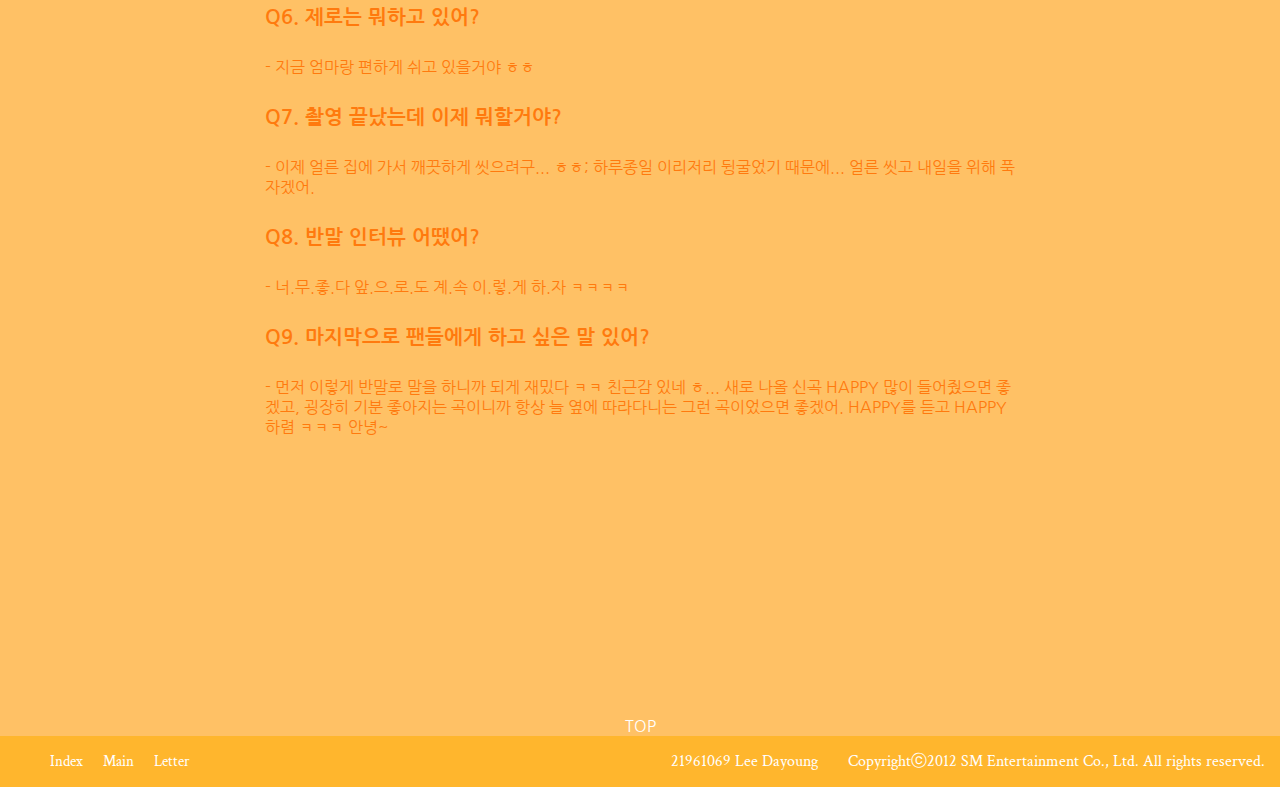
==== commit 38566050: "1130" ====
--- a/middle_test/sub_1.html
+++ b/middle_test/sub_1.html
@@ -22,24 +22,29 @@
                   </nav>
                   <div class="clear"></div>
             </header>
-            <div id="main">
-                  <nav class="scrollbar">
-                        <ul>
-                              <li><a href="#header">Main</a></li>
-                              <li><a href="#Profile">Profile</a></li>
-                              <li><a href="#Album">Album</a></li>
-                              <li><a href="#Music_Video">Music Video</a></li>
-                              <li><a href="#Interview">Interview</a></li>
-                        </ul>
-                  </nav>
-                  <h2 class="title3">Taeyeon</h2>
-                  <video id="vid" playsinline autoplay loop muted>
-                        <source src="img/video.mp4" type="video/mp4"/>
-                  </video>
+            <nav class="scrollbar">
+                  <ul>
+                        <li><a href="#header">Main</a></li>
+                        <li><a href="#Profile">Profile</a></li>
+                        <li><a href="#Album">Album</a></li>
+                        <li><a href="#Music_Video">Music Video</a></li>
+                        <li><a href="#Interview">Interview</a></li>
+                  </ul>
+            </nav>
+            <div id="contents">
+                  <div class="main_visual">
+                        <h2 class="title3">Taeyeon</h2>
+                        <video playsinline autoplay loop muted>
+                              <source src="img/video.mp4" type="video/mp4"/>
+                        </video>
+                  </div>
                   <div class="copyright">
                         <p>모든 자료 출처 : http://taeyeon.smtown.com/</p>
                   </div>
                   
+                  <hr/>
+                  <hr/>
+                  <hr/>
                   <hr/>
                   <div id="Profile">
                         <h3 class="title3">Profile</h3>
@@ -85,7 +90,8 @@
                   </div>
 
                   <hr />
-
+            </div>
+            <div id="section_album">
                   <div id="Album">
                         <h3 class="title3">Album</h3>
                         <div class="album">
@@ -132,22 +138,21 @@
                                     </p>
                               </div>
                         </div>
-                  </div>
-                  
+                  </div>  
                   <hr/>
-
+            </div>
+            <div id="contents">
                   <div id="Music_Video">
                         <h3 class="title3">Music Video</h3>
                         <iframe src="https://www.youtube-nocookie.com/embed/Raj-AuQgCTg" frameborder="0" allow="accelerometer; autoplay; encrypted-media; gyroscope; picture-in-picture" allowfullscreen></iframe>
                         <p>TAEYEON's new single "Happy" is out! #태연 #Happy #Taeyeon # MV</p>
                         <a href="https://www.youtube.com/watch?v=Raj-AuQgCTg" target="_blank">TAEYEON 태연 'Happy' MV ℗ SM ENTERTAINMENT</a>
                   </div>
-
-                  <hr />
+            </div>
+            <div id="section_Interview">
                   <div id="Interview">
                         <h3 class="title3">Interview</h3>
                         <img src="img/1588598327419.gif"/>
-                        <h4 class="float_right"> 반말 인터뷰 </h4>
                         <a href="https://youtu.be/LpKrOcynpzM" target="_blank"><span>영상 보러가기</span></a>
                         <div class="text1">
                               <p class="boldtext">Q1. 서가대 대상 축하해!</p>
@@ -171,17 +176,13 @@
                               <p class="boldtext">Q9. 마지막으로 팬들에게 하고 싶은 말 있어?</p>
                               <p>- 먼저 이렇게 반말로 말을 하니까 되게 재밌다 ㅋㅋ 친근감 있네 ㅎ... 새로 나올 신곡 HAPPY 많이 들어줬으면 좋겠고, 굉장히 기분 좋아지는 곡이니까 항상 늘 옆에 따라다니는 그런 곡이었으면 좋겠어. HAPPY를 듣고 HAPPY 하렴 ㅋㅋㅋ 안녕~</p>
                         </div>
-                        
                   </div>
 
                   <hr />
-
-                  <div class="Totop">
-                        <a href="#header"><span> TOP </span></a>
-                  </div>
-                  
-
-                  <div class="clear"></div>
+                        <div class="Totop">
+                              <a href="#header"><span> TOP </span></a>
+                        </div>
+                        <div class="clear"></div>
             </div>
             <footer>
                   <ul class="float_left">
